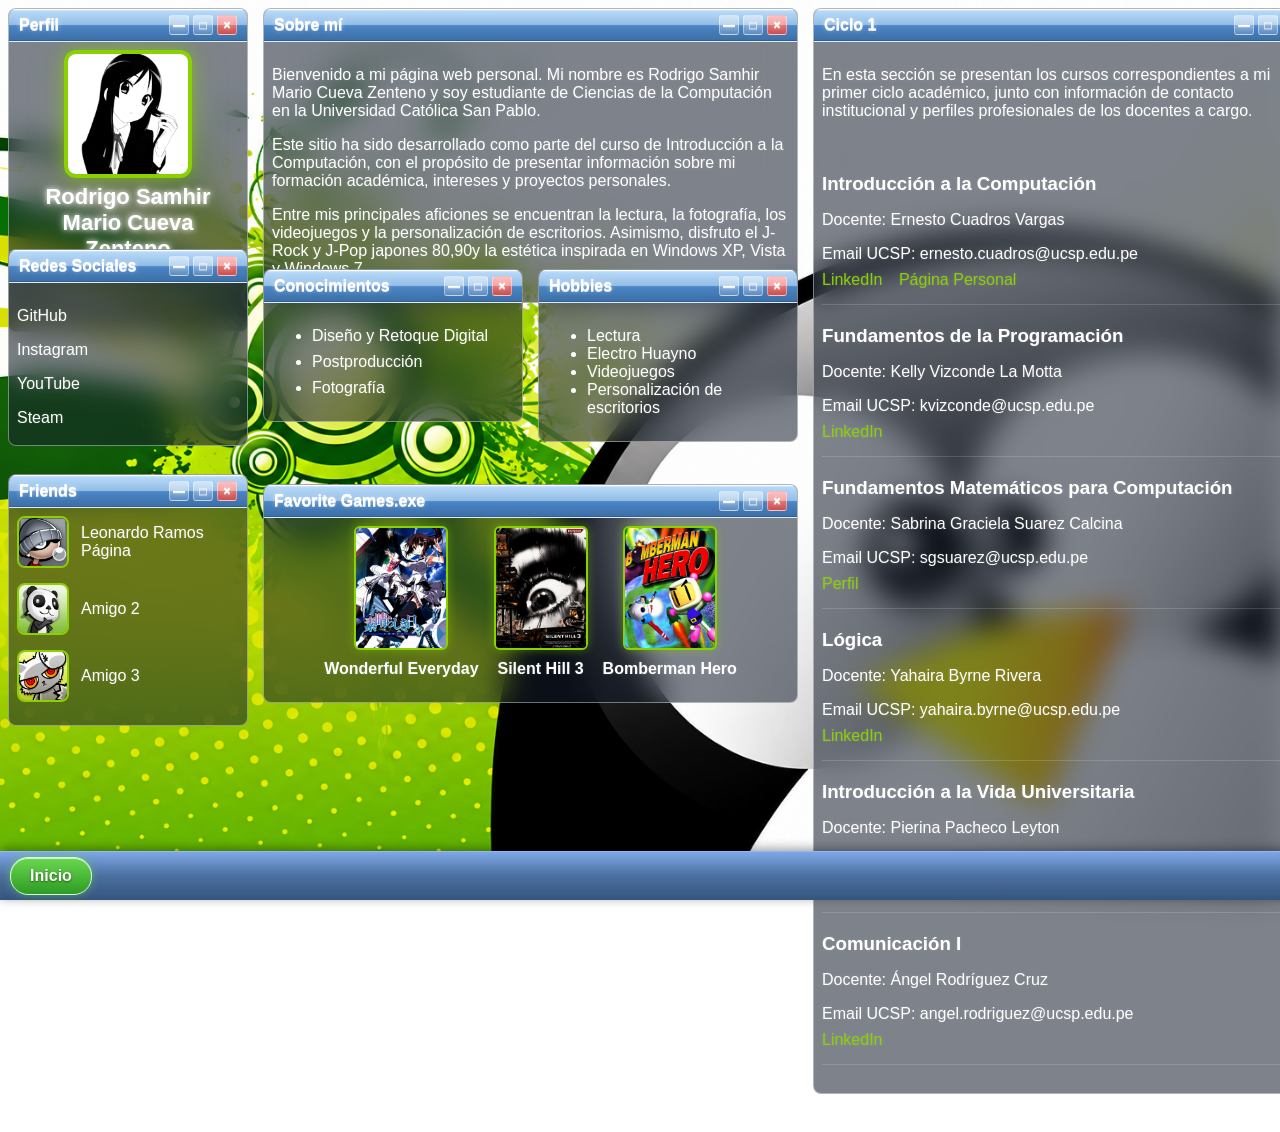
==== index.html @ 973c705a "Primer subida del portafolio personal" ====
<!DOCTYPE html>
<html lang="es">
<head>
<meta charset="UTF-8">
<meta name="viewport" content="width=device-width, initial-scale=1.0">

<title>Rodrigo Samhir Mario Cueva Zenteno</title>

<link rel="stylesheet" href="style.css">
</head>

<body>

<div class="escritorio">

    <!-- PERFIL -->
    <div class="ventana perfil">

        <div class="barra">
            <div class="titulo-barra">Perfil</div>

            <div class="botones">
                <span class="btn">—</span>
                <span class="btn">□</span>
                <span class="btn cerrar">×</span>
            </div>
        </div>

        <div class="contenido">
            <img src="img/perfil.jpg" alt="Perfil">

            <h1>Rodrigo Samhir Mario Cueva Zenteno</h1>

            <p>
                Estudiante de Ciencias de la Computación - UCSP
            </p>
        </div>

    </div>


    <!-- SOBRE MI -->
    <div class="ventana sobremi">

        <div class="barra">
            <div class="titulo-barra">Sobre mí</div>

            <div class="botones">
                <span class="btn">—</span>
                <span class="btn">□</span>
                <span class="btn cerrar">×</span>
            </div>
        </div>

        <div class="contenido">

          <p>
    Bienvenido a mi página web personal. Mi nombre es Rodrigo Samhir Mario Cueva Zenteno
    y soy estudiante de Ciencias de la Computación en la Universidad Católica San Pablo.
          </p>

          <p>
    Este sitio ha sido desarrollado como parte del curso de Introducción a la Computación,
    con el propósito de presentar información sobre mi formación académica, intereses y proyectos personales.
          </p>

          <p>
    Entre mis principales aficiones se encuentran la lectura, la fotografía, los videojuegos
    y la personalización de escritorios. Asimismo, disfruto el J-Rock y  J-Pop japones 80,90y la
    estética inspirada en Windows XP, Vista y Windows 7.
          </p>

        </div>

    </div>


    <!-- CICLO -->
    <div class="ventana ciclo">

        <div class="barra">
            <div class="titulo-barra">Ciclo 1</div>

            <div class="botones">
                <span class="btn">—</span>
                <span class="btn">□</span>
                <span class="btn cerrar">×</span>
            </div>
        </div>

<div class="contenido">

    <p>
        En esta sección se presentan los cursos correspondientes a mi primer ciclo académico,
        junto con información de contacto institucional y perfiles profesionales de los docentes a cargo.
    </p>

    <br>

    <div class="curso">
        <h3>Introducción a la Computación</h3>
        <p>Docente: Ernesto Cuadros Vargas</p>
        <p>Email UCSP: ernesto.cuadros@ucsp.edu.pe</p>

        <a href="https://www.linkedin.com/in/ecuadrosv/" target="_blank">
            LinkedIn
        </a>

        <a href="https://socios.spc.org.pe/ecuadros/" target="_blank">
            Página Personal
        </a>
    </div>

    <div class="curso">
        <h3>Fundamentos de la Programación</h3>
        <p>Docente: Kelly Vizconde La Motta</p>
        <p>Email UCSP: kvizconde@ucsp.edu.pe</p>

        <a href="https://www.linkedin.com/in/kelly-vizconde-la-motta-3a57a4143/" target="_blank">
            LinkedIn
        </a>
    
    </div>
    <div class="curso">
        <h3>Fundamentos Matemáticos para Computación</h3>
        <p>Docente: Sabrina Graciela Suarez Calcina</p>
        <p>Email UCSP: sgsuarez@ucsp.edu.pe</p>

        <a href="https://www.escavador.com/sobre/478946/sabrina-graciela-suarez-calcina" target="_blank">
            Perfil
        </a>
    </div>

    <div class="curso">
        <h3>Lógica</h3>
        <p>Docente: Yahaira Byrne Rivera</p>
        <p>Email UCSP: yahaira.byrne@ucsp.edu.pe</p>

        <a href="https://www.linkedin.com/in/yahaira-byrne-rivera-274201221/" target="_blank">
            LinkedIn
        </a>
    </div>

    <div class="curso">
        <h3>Introducción a la Vida Universitaria</h3>
        <p>Docente: Pierina Pacheco Leyton</p>
        <p>Email UCSP: ppacheco@ucsp.edu.pe</p>

        <a href="https://encuentro.pe/autores/pierina-pacheco-leyton/" target="_blank">
            Perfil
        </a>
    </div>

    <div class="curso">
        <h3>Comunicación I</h3>
        <p>Docente: Ángel Rodríguez Cruz</p>
        <p>Email UCSP: angel.rodriguez@ucsp.edu.pe</p>

        <a href="https://www.linkedin.com/in/angel-rodriguez-cruz-58b78b85/" target="_blank">
            LinkedIn
        </a>
    </div>


</div> <!-- contenido ciclo -->
</div> <!-- ventana ciclo -->

<!-- REDES -->
<div class="ventana redes">

    <div class="barra">
        <div class="titulo-barra">Redes Sociales</div>

        <div class="botones">
            <span class="btn">—</span>
            <span class="btn">□</span>
            <span class="btn cerrar">×</span>
        </div>
    </div>
<div class="contenido">

    <p>
        <a href="https://github.com/Smhir" target="_blank">
            GitHub
        </a>
    </p>

    <p>
        <a href="https://www.instagram.com/smhr.lamodee/" target="_blank">
            Instagram
        </a>
    </p>

    <p>
        <a href="https://www.youtube.com/@peluche_9073" target="_blank">
            YouTube
        </a>
    </p>

    <p>
        <a href="https://steamcommunity.com/profiles/76561199153592302/" target="_blank">
            Steam
        </a>
    </p>

</div>
</div>
    <!-- STEAM FRIENDS -->
    <div class="ventana steamfriends">

        <div class="barra">
            <div class="titulo-barra">Friends</div>

            <div class="botones">
                <span class="btn">—</span>
                <span class="btn">□</span>
                <span class="btn cerrar">×</span>
            </div>
        </div>

        <div class="contenido">

<div class="friend">
    <img src="img/leonardo.png" alt="Leonardo">

    <div>
        <a href="#">Leonardo Ramos</a>
        <br>
        <a href="https://leonardoandre-prog.github.io/Paginas-web-Leonardo/"
           target="_blank">
           Página
        </a>
    </div>
</div>

            <div class="friend">
                <img src="img/amigo2.png" alt="Amigo 2">
                <a href="#">Amigo 2</a>
            </div>

            <div class="friend">
                <img src="img/amigo3.png" alt="Amigo 3">
                <a href="#">Amigo 3</a>
            </div>

        </div>

    </div>

    <!-- CONOCIMIENTOS -->
    <div class="ventana conocimientos">

        <div class="barra">
            <div class="titulo-barra">Conocimientos</div>

            <div class="botones">
                <span class="btn">—</span>
                <span class="btn">□</span>
                <span class="btn cerrar">×</span>
            </div>
        </div>

        <div class="contenido">

            <ul>
                <li>Diseño y Retoque Digital</li>
                <li>Postproducción</li>
                <li>Fotografía</li>
            </ul>

        </div>

    </div>
<!-- HOBBIES -->
<div class="ventana hobbies">

    <div class="barra">
        <div class="titulo-barra">Hobbies</div>

        <div class="botones">
            <span class="btn">—</span>
            <span class="btn">□</span>
            <span class="btn cerrar">×</span>
        </div>
    </div>

    <div class="contenido">

        <ul>
            <li>Lectura</li>
            <li>Electro Huayno</li>
            <li>Videojuegos</li>
            <li>Personalización de escritorios</li>
        </ul>

    </div>

</div>

<!-- FAVORITE GAMES -->
<div class="ventana juegos">

    <div class="barra">
        <div class="titulo-barra">Favorite Games.exe</div>

        <div class="botones">
            <span class="btn">—</span>
            <span class="btn">□</span>
            <span class="btn cerrar">×</span>
        </div>
    </div>

    <div class="contenido">

    <div class="juego">
        <img src="img/wonderful.jpg" alt="Wonderful Everyday">
        <p>Wonderful Everyday</p>
    </div>

    <div class="juego">
        <img src="img/silenthill3.jpg" alt="Silent Hill 3">
        <p>Silent Hill 3</p>
    </div>

    <div class="juego">
        <img src="img/bombermanhero.jpg" alt="Bomberman Hero">
        <p>Bomberman Hero</p>
    </div>

</div>
</div>


</div> <!-- escritorio -->

<div class="taskbar">

    <div class="inicio">
        Inicio
    </div>

    <div class="apps">

    </div>

</div>
<audio id="bgm">
</audio>

<script>
const canciones = [
    "audio/KAROYAKAGirls.mp3",
    "audio/MinaretaFuukei.mp3"
];

let indice = 0;

const bgm = document.getElementById("bgm");

bgm.src = canciones[indice];

document.addEventListener("click", () => {
    bgm.play();
}, { once: true });

bgm.addEventListener("ended", () => {
    indice++;

    if (indice >= canciones.length) {
        indice = 0;
    }

    bgm.src = canciones[indice];
    bgm.play();
});
</script>

<script src="script.js"></script>

</body>
</html>
---- style.css ----
```css
*{
    margin:0;
    padding:0;
    box-sizing:border-box;
}

body{
    font-family:"Segoe UI",Tahoma,sans-serif;

    background-image:url("img/fondo.jpg");
    background-size:cover;
    background-position:center;
    background-attachment:fixed;

    min-height:100vh;
}
.escritorio{
    display:grid;

    grid-template-columns:
    240px
    260px
    260px
    500px
    300px;
    

    column-gap:15px;

    row-gap:15px;

    align-items:start;
}
.ventana{
    background:rgba(20,30,45,.55);

    backdrop-filter:blur(15px);

    border:1px solid rgba(255,255,255,.4);

    border-radius:8px;

    overflow:hidden;

    box-shadow:none;
    0 0 20px rgba(0,0,0,.5),
    inset 0 0 10px rgba(255,255,255,.08);

    transition:0.3s;
}
.ventana:hover{
    transform:translateY(-3px);

    box-shadow:
    0 0 15px rgba(138,209,0,.25);
}
.barra{
    height:32px;

    display:flex;
    justify-content:space-between;
    align-items:center;

    padding:0 10px;

    color:white;
    font-weight:bold;
    text-shadow:
    0 1px 0 rgba(255,255,255,.8),
    0 0 5px rgba(255,255,255,.5);

    background:linear-gradient(
        to bottom,
        #d9ecff 0%,
        #8dc3f4 8%,
        #5f9dd9 45%,
        #4a84c4 55%,
        #3b6ea5 100%
    );

    border-bottom:1px solid rgba(255,255,255,.3);

    position:relative;

    box-shadow:
    inset 0 1px rgba(255,255,255,.9),
    inset 0 -1px rgba(0,0,0,.15);
}

.barra::before{
    content:"";

    position:absolute;

    top:0;
    left:0;

    width:100%;
    height:50%;

    background:rgba(255,255,255,.35);

    pointer-events:none;
}
.contenido{
    padding:8px;
    color:white;

    text-shadow:
    0 0 3px rgba(255,255,255,.15);
}

.perfil img{
    width:120px;
    height:120px;

    object-fit:cover;

    display:block;
    margin:auto;

    border:4px solid #8ad100;
    border-radius:12px;
    box-shadow:
    0 0 15px rgba(138,209,0,.5),
    0 0 35px rgba(138,209,0,.25);

    transition:0.3s;
}

.perfil img:hover{
    transform:scale(1.05);
}

.perfil h1{
    margin-top:6px;
    text-align:center;
    font-size:22px;

    text-shadow:
    0 0 5px rgba(255,255,255,.8),
    0 0 10px rgba(255,255,255,.5);
}

.perfil p{
    text-align:center;
    margin-top:4px;
    font-size:14px;
}
.sobremi{
    min-height:0;
}
.ciclo li{
    margin-bottom:8px;
}

.redes p{
    margin-bottom:10px;
}

.redes a{
    color:white;
    text-decoration:none;
}

.redes a:hover{
    color:#8ad100;

    text-shadow:
    0 0 5px #8ad100,
    0 0 10px #8ad100;

    text-decoration:underline;
}

.botones{
    display:flex;
    gap:4px;
}

.btn{
    width:18px;
    height:18px;

    display:flex;
    align-items:center;
    justify-content:center;

    font-size:12px;
    font-weight:bold;

    color:white;

    border:1px solid rgba(255,255,255,.4);

    border-radius:3px;

    background:linear-gradient(
        to bottom,
        rgba(255,255,255,.5),
        rgba(255,255,255,.15)
    );

    cursor:pointer;
}

.btn:hover{
    background:linear-gradient(
        to bottom,
        rgba(255,255,255,.8),
        rgba(255,255,255,.3)
    );
}

.cerrar{
    background:linear-gradient(
        to bottom,
        #ff9a9a,
        #c75050
    );
}

.taskbar{
    position:fixed;
    bottom:0;
    left:0;

    width:100%;
    height:48px;

    background:linear-gradient(
        to bottom,
        #7ea7e6,
        #4b6f9f,
        #35547f
    );

    border-top:1px solid #8fb6ff;

    display:flex;
    align-items:center;

    padding:0 10px;

    box-shadow:0 -2px 10px rgba(0,0,0,.4);
}

.inicio{
    width:80px;
    height:36px;

    border-radius:18px;

    background:linear-gradient(
        #69d84f,
        #2e9b24
    );

    border:1px solid #d6ffd0;

    color:white;
    font-weight:bold;
    text-shadow:
    0 1px 2px rgba(0,0,0,.5);

    display:flex;
    justify-content:center;
    align-items:center;

    cursor:pointer;
    box-shadow:
    inset 0 1px rgba(255,255,255,.7),
    0 0 10px rgba(105,216,79,.5);
}

.inicio:hover{
    transform:scale(1.05);

    box-shadow:
    0 0 15px #8aff5a;
}
.barra:hover{
    filter:brightness(1.08);
}
.btn{
    cursor:pointer;
    transition:0.2s;
}

.btn:hover{
    background:rgba(255,255,255,.35);
}
.cerrar:hover{
    background:#e04343;
}
.steamfriends .friend{
    display:flex;
    align-items:center;
    gap:12px;
    margin-bottom:15px;
}

.steamfriends img{
    width:48px;
    height:48px;
    object-fit:cover;

    border-radius:8px;
    border:2px solid #8ad100;
}

.steamfriends a{
    color:white;
    text-decoration:none;
}

.steamfriends a:hover{
    color:#8ad100;
}
.conocimientos li{
    margin-bottom:8px;
}
.redes{
    grid-column:1;
}

.steamfriends{
    grid-column:1;
}

.conocimientos{
    grid-column:2;
}
.steamfriends{
    min-height:220px;
}
.perfil{
    grid-column:1;
    grid-row:1;
}

.sobremi{
    grid-column:2 / span 2;
    grid-row:1;
}
.ciclo{
    grid-column:4;
    grid-row:1;
}
.redes{
    grid-column:1;
    grid-row:2;
    margin-top:-860px;
}

.conocimientos{
    grid-column:2;
    grid-row:2;
    margin-top:-840px;
}

.hobbies{
    grid-column:3;
    grid-row:2;
    margin-top:-840px;
}

.steamfriends{
    grid-column:1;
    grid-row:3;
    margin-top:-650px;
}

.juegos{
    grid-column:2 / span 2;
    grid-row:3;
    margin-top:-640px;
}
.curso{
    margin-bottom:20px;
    padding-bottom:15px;
    border-bottom:1px solid rgba(255,255,255,.15);
}

.curso h3{
    margin-bottom:8px;
}

.curso p{
    margin-bottom:8px;
}

.curso a{
    color:#8ad100;
    text-decoration:none;
    margin-right:12px;
}

.curso a:hover{
    text-decoration:underline;
}
.winamp{
    grid-column:5;
    grid-row:1;
    
    width:280px;
    height:100px;
}
.winamp audio{
    width:100%;
    margin-top:10px;
}
.winamp .contenido{
    text-align:center;
}

.winamp h3{
    margin-bottom:15px;
}

.winamp p{
    margin-bottom:10px;
}
.juegos .contenido{
    display:flex;
    gap:15px;
    justify-content:center;
    flex-wrap:wrap;
}

.juego{
    text-align:center;
}
.juego img{
    width:90px;
    height:120px;
    object-fit:cover;

    border-radius:6px;
    border:2px solid #8ad100;
    box-shadow:0 0 10px rgba(138,209,0,.4);
}

.juego p{
    margin-top:6px;
    font-weight:bold;
}
@media (max-width: 768px){

    .escritorio{
        display:flex;
        flex-direction:column;
        padding:10px;
        gap:15px;
    }

    .ventana{
        width:100% !important;
        margin-top:0 !important;
    }

    .perfil,
    .sobremi,
    .ciclo,
    .redes,
    .conocimientos,
    .hobbies,
    .steamfriends,
    .juegos,
    .winamp{
        grid-column:auto;
        grid-row:auto;
        width:100%;
    }

    .perfil img{
        width:100px;
        height:100px;
    }

    .perfil h1{
        font-size:18px;
    }

    .juego img{
        width:120px;
    }

    .taskbar{
        position:relative;
    }
}
.ventana{
    animation: aparecer 0.7s ease;
}

@keyframes aparecer{
    from{
        opacity:0;
        transform:translateY(20px);
    }
    to{
        opacity:1;
        transform:translateY(0);
    }
}
.barra{
    position:relative;
    overflow:hidden;
}

.barra::after{
    content:"";
    position:absolute;
    top:0;
    left:-100%;
    width:50%;
    height:100%;
    background:rgba(255,255,255,.25);
    transform:skewX(-25deg);
}

.barra:hover::after{
    animation: brillo 0.8s ease;
}

@keyframes brillo{
    from{
        left:-100%;
    }
    to{
        left:150%;
    }
}
.friend img{
    animation: flotar 3s ease-in-out infinite;
}

@keyframes flotar{
    0%{
        transform:translateY(0);
    }
    50%{
        transform:translateY(-4px);
    }
    100%{
        transform:translateY(0);
    }
}
.juego img{
    transition:0.3s;
}

.juego img:hover{
    transform:scale(1.08);
}
.inicio{
    animation: pulsar 2s infinite;
}

@keyframes pulsar{
    0%{
        box-shadow:0 0 10px rgba(105,216,79,.5);
    }
    50%{
        box-shadow:0 0 20px rgba(138,255,90,.9);
    }
    100%{
        box-shadow:0 0 10px rgba(105,216,79,.5);
    }
}
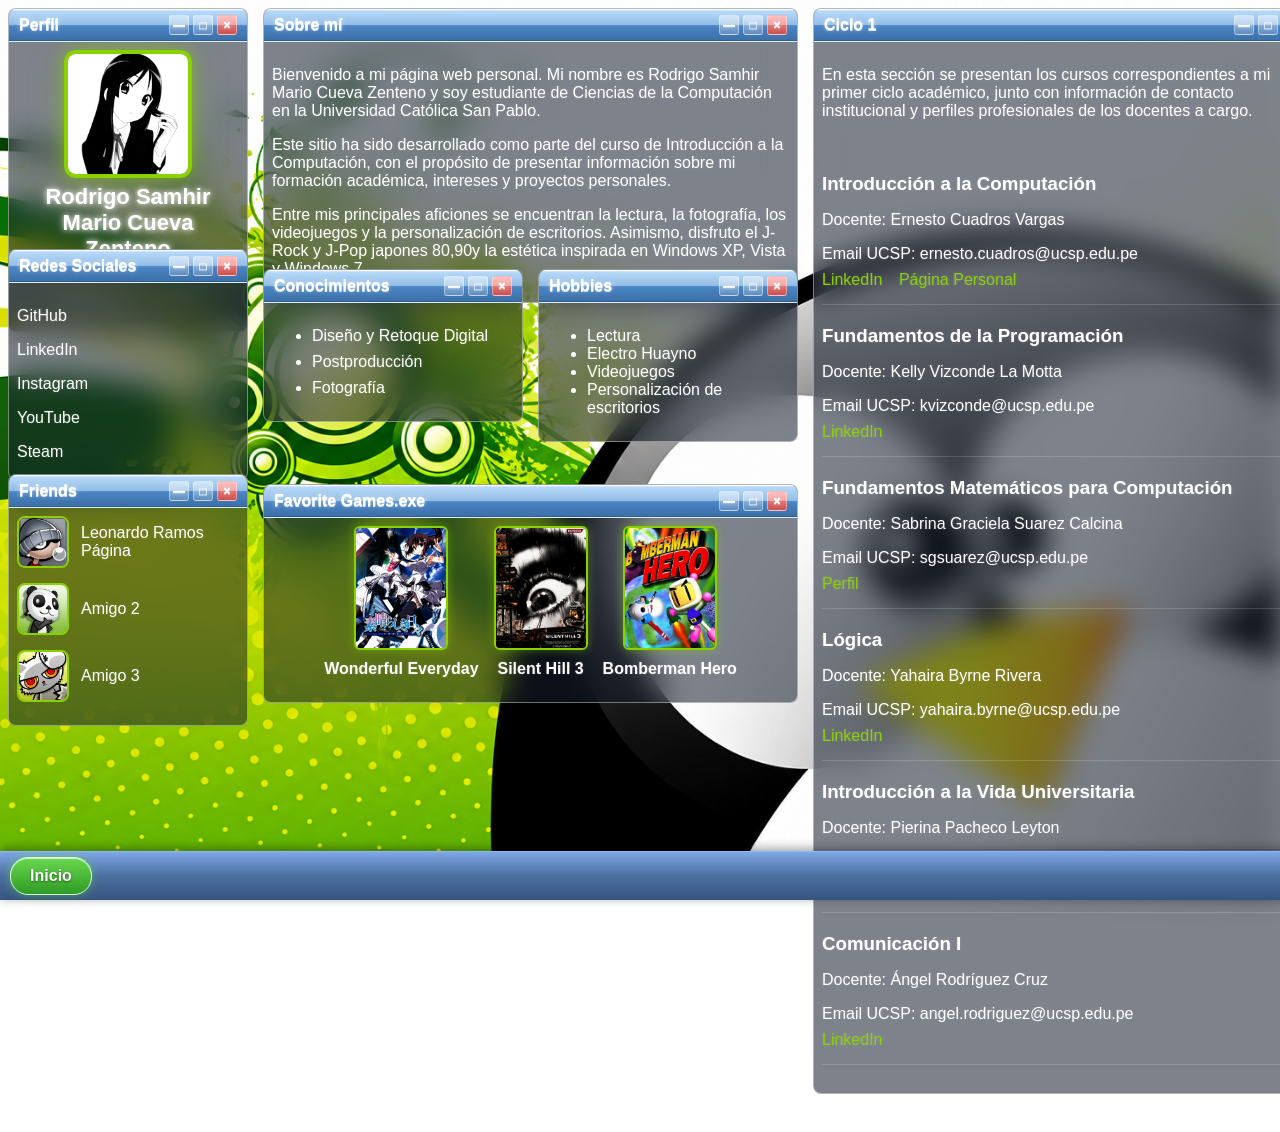
==== commit fd8b34ce: "Add LinkedIn link to index.html" ====
--- a/index.html
+++ b/index.html
@@ -182,6 +182,13 @@
     <p>
         <a href="https://github.com/Smhir" target="_blank">
             GitHub
+        </a>
+    </p>
+    
+    <p>
+        <a href="https://www.linkedin.com/in/rodrigo-samhir-mario-cueva-zenteno-a70276413/"
+           target="_blank">
+           LinkedIn
         </a>
     </p>
 
@@ -358,6 +365,7 @@
 const bgm = document.getElementById("bgm");
 
 bgm.src = canciones[indice];
+bgm.volume = 0.3;
 
 document.addEventListener("click", () => {
     bgm.play();
@@ -373,9 +381,16 @@
     bgm.src = canciones[indice];
     bgm.play();
 });
+document.addEventListener("visibilitychange", () => {
+    if (document.hidden) {
+        bgm.pause();
+    } else {
+        bgm.play();
+    }
+});
 </script>
 
 <script src="script.js"></script>
 
 </body>
-</html>+</html>
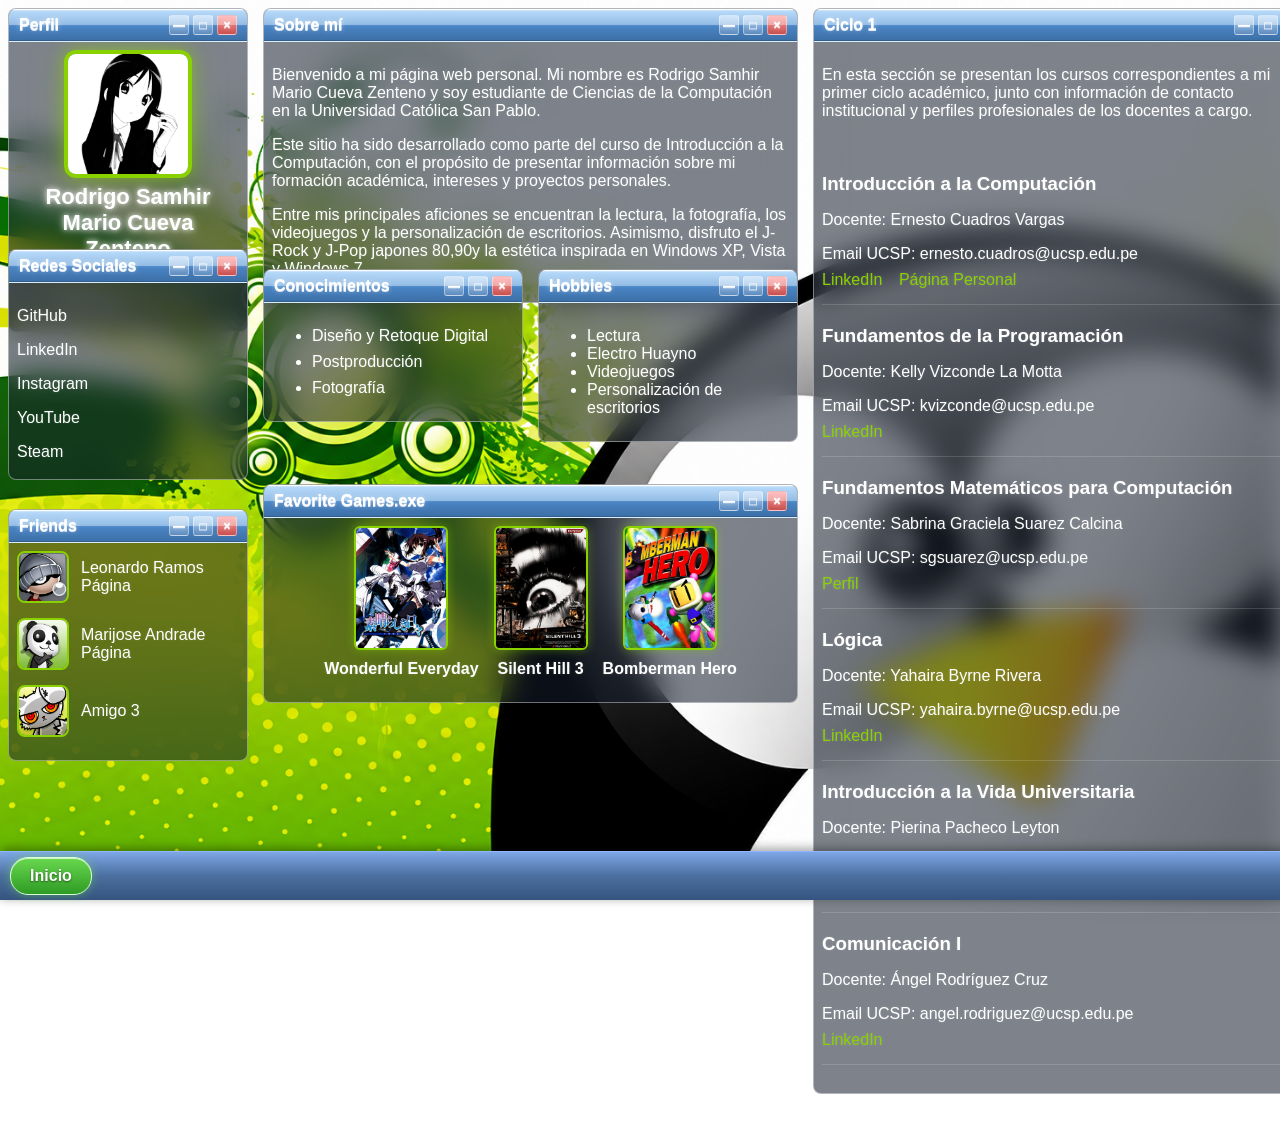
==== commit f73b24d1: "Update index.html" ====
--- a/index.html
+++ b/index.html
@@ -241,9 +241,16 @@
 </div>
 
             <div class="friend">
-                <img src="img/amigo2.png" alt="Amigo 2">
-                <a href="#">Amigo 2</a>
-            </div>
+    <img src="img/amigo2.png" alt="Marijose Andrade">
+
+    <div>
+        <a href="#">Marijose Andrade</a>
+        <br>
+        <a href="https://marijoseandrade.github.io/" target="_blank">
+            Página
+        </a>
+    </div>
+</div>
 
             <div class="friend">
                 <img src="img/amigo3.png" alt="Amigo 3">
--- a/style.css
+++ b/style.css
@@ -369,7 +369,7 @@
 .steamfriends{
     grid-column:1;
     grid-row:3;
-    margin-top:-650px;
+    margin-top:-615px;
 }
 
 .juegos{
@@ -569,4 +569,4 @@
     100%{
         box-shadow:0 0 10px rgba(105,216,79,.5);
     }
-}+}
